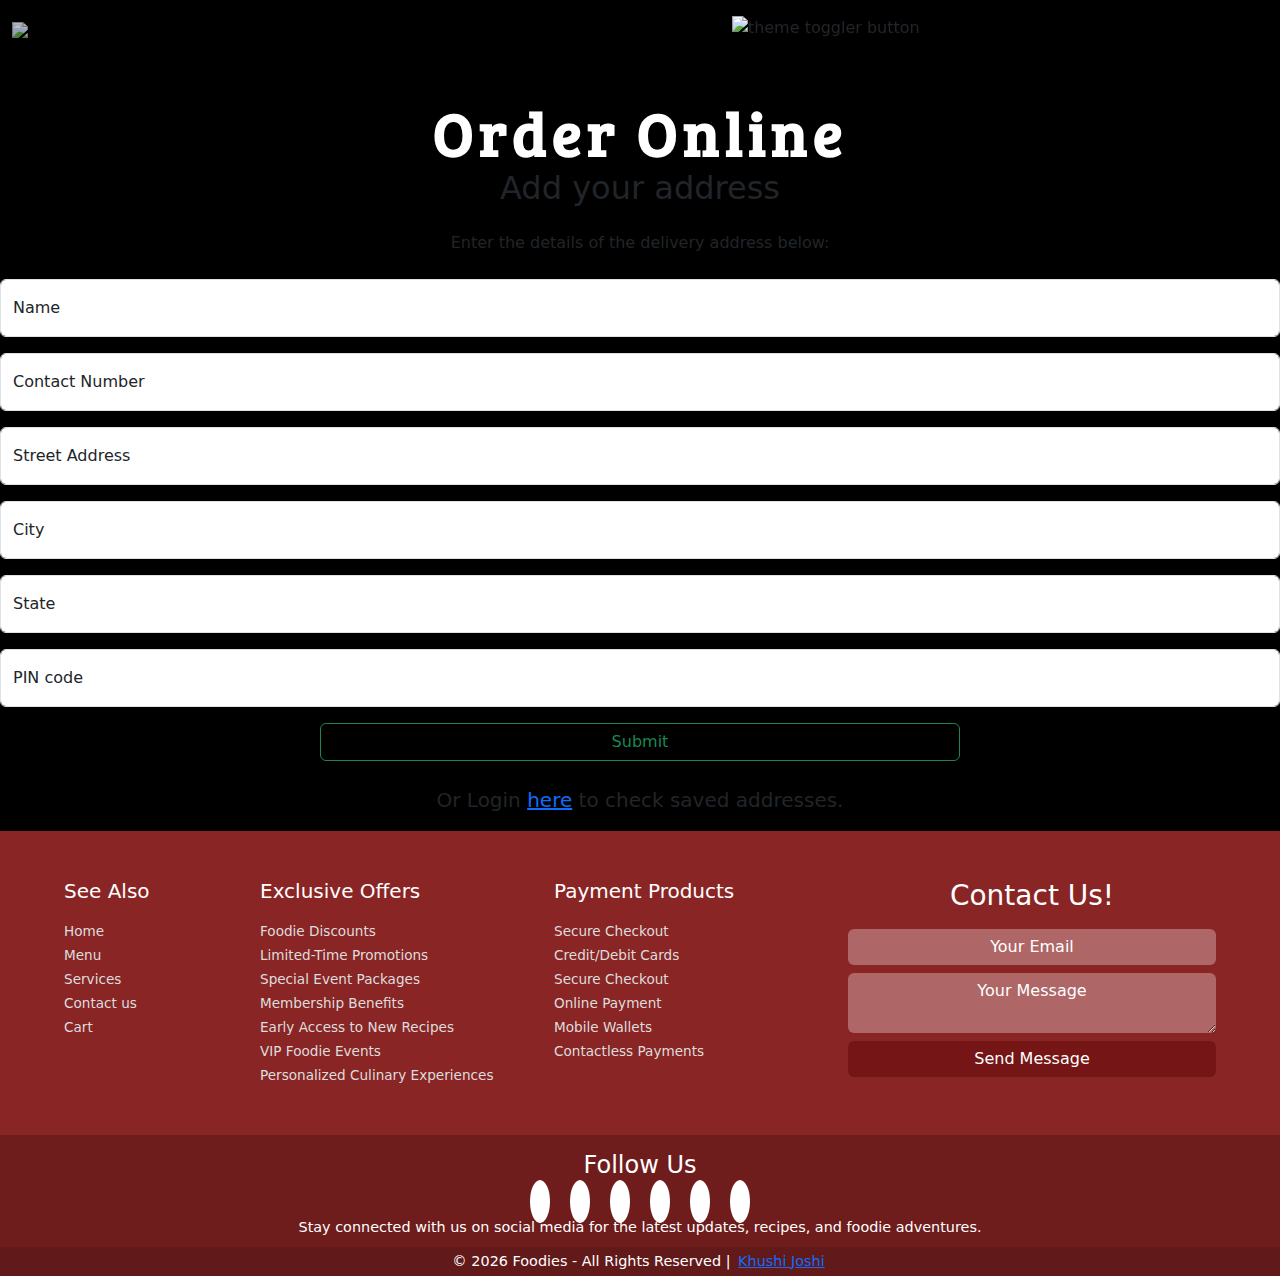
==== Html-files/add-address.html @ 58db1260 "Merge 011499d5f0a7cba7445ea7cce261008ef56ea050 into a9eb9ca32b11af8fadf58ee1b11fed87abf848ed" ====
<!DOCTYPE html>
<html lang="en">
  <head>
    <meta charset="UTF-8" />
    <meta http-equiv="X-UA-Compatible" content="IE=edge" />
    <meta name="viewport" content="width=device-width, initial-scale=1.0" />
    <script src="https://www.gstatic.com/firebasejs/9.0.0/firebase-app-compat.js"></script>
    <script src="https://www.gstatic.com/firebasejs/9.0.0/firebase-auth-compat.js"></script>
    <script src="https://www.gstatic.com/firebasejs/9.0.0/firebase-database-compat.js"></script>
    <link
      href="https://unpkg.com/boxicons@2.1.4/css/boxicons.min.css"
      rel="stylesheet"
    />
    <link
      href="https://fonts.googleapis.com/css?family=Baloo+Bhai|Bree+Serif&display=swap"
      rel="stylesheet"
    />
    <link
      rel="stylesheet"
      href="https://cdnjs.cloudflare.com/ajax/libs/font-awesome/6.4.2/css/all.min.css"
      integrity="sha512-z3gLpd7yknf1YoNbCzqRKc4qyor8gaKU1qmn+CShxbuBusANI9QpRohGBreCFkKxLhei6S9CQXFEbbKuqLg0DA=="
      crossorigin="anonymous"
      referrerpolicy="no-referrer"
    />
    <link
      href="https://cdn.jsdelivr.net/npm/bootstrap@5.3.3/dist/css/bootstrap.min.css"
      rel="stylesheet"
      integrity="sha384-QWTKZyjpPEjISv5WaRU9OFeRpok6YctnYmDr5pNlyT2bRjXh0JMhjY6hW+ALEwIH"
      crossorigin="anonymous"
    />
    <script
      src="https://cdn.jsdelivr.net/npm/bootstrap@5.3.3/dist/js/bootstrap.bundle.min.js"
      integrity="sha384-YvpcrYf0tY3lHB60NNkmXc5s9fDVZLESaAA55NDzOxhy9GkcIdslK1eN7N6jIeHz"
      crossorigin="anonymous"
    ></script>
    <link rel="stylesheet" href="../Css-files/content.css" />
    <link rel="stylesheet" href="../Css-files/navbar.css" />
    <link rel="stylesheet" href="../Css-files/footer.css" />
    <link rel="stylesheet" href="/Css-files/add-address.css" />
    <link rel="stylesheet" href="https://unpkg.com/aos@next/dist/aos.css" />
    <title>Order Online</title>
    <link rel="apple-touch-icon" sizes="180x180" href="favicon/apple-touch-icon.png" />
    <link rel="icon" type="image/png" sizes="32x32" href="favicon/favicon-32x32.png" />
    <link rel="icon" type="image/png" sizes="16x16" href="favicon/favicon-16x16.png" />
    <link rel="manifest" href="favicon/site.webmanifest" />
  </head>

  <body>
    <nav class="navbar navbar-expand-lg fixed-top">
      <div class="container-fluid">
        <a href="../index.html" class="navbar-brand opacity-75 flex-fill">
          <img src="../Images/logo/Foodielogo.png" height="40" />
        </a>
        <button
          class="navbar-toggler order-1"
          type="button"
          data-bs-toggle="collapse"
          data-bs-target=".hamburgeritems"
          aria-controls="navbarNav"
          aria-expanded="false"
          aria-label="Toggle navigation"
        >
          <span class="navbar-toggler-icon"></span>
        </button>
        <div
          class="collapse navbar-collapse hamburgeritems centerdiv order-2 order-lg-0"
        >
          <ul class="navbar-nav center-links">
            <li class="nav-item">
              <a class="nav-link" aria-current="page" href="../index.html"
                >Home</a
              >
            </li>
            <li class="nav-item">
              <a class="nav-link" href="../Html-files/menu.html">Menu</a>
            </li>
            <li class="nav-item dropdown">
              <a
                class="nav-link services"
                href="../Html-files/services.html"
                aria-expanded="false"
                >Services</a
              >
              <ul class="dropdown-menu">
                <li><a class="dropdown-item" href="#">Ordering options</a></li>
                <li><a class="dropdown-item" href="#">Order Tracking</a></li>
                <li><a class="dropdown-item" href="#">Customer Support</a></li>
                <li><a class="dropdown-item" href="#">FAQS</a></li>
              </ul>
            </li>
            <li class="nav-item">
              <a class="nav-link" href="../Html-files/contact.html"
                >Contact Us</a
              >
            </li>
            <li class="nav-item">
              <a class="nav-link" href="../Html-files/offers.html">Offers</a>
            </li>
          </ul>
        </div>
        <div class="order-0 ml-auto p-2">
          <img
            class="nav-link"
            src="../Images/navbar/sun.png"
            id="theme-toggle-icon"
            alt="theme toggler button"
          />
        </div>
        <div class="collapse navbar-collapse hamburgeritems enddiv order-3">
          <ul class="navbar-nav end-links">
            <li class="nav-item">
              <a class="nav-link" href="../Html-files/login.html">Login</a>
            </li>
            <li class="nav-item">
              <a class="nav-link" href="../Html-files/signup.html">Sign-Up</a>
            </li>
            <li class="nav-item">
              <a class="nav-link" href="../Html-files/cart.html">
                Cart
                <i class="fa-solid fa-cart-shopping"></i>
              </a>
            </li>
          </ul>
        </div>
      </div>
    </nav>

    <div class="head_container">
      <div class="mainhead">
        <h1 class="m-0">Order Online</h1>
      </div>
    </div>

    <div class="main-container">
      <div class="form-container">
        <h2 class="text-center mb-4">Add your address</h2>
        <p class="text-center mb-4">
          Enter the details of the delivery address below:
        </p>
        <form id="addressForm" method="POST" action="/Html-files/cart.html">
          <div class="form-floating mb-3">
            <input
              type="text"
              class="form-control"
              id="name"
              name="name"
              placeholder="name"
              required
            />
            <label for="name">Name</label>
          </div>
          <div class="form-floating mb-3">
            <input
              type="tel"
              class="form-control"
              id="contact"
              name="contact"
              placeholder="Contact Number"
              required
            />
            <label for="contact">Contact Number</label>
          </div>
          <div class="form-floating mb-3">
            <input
              type="text"
              class="form-control"
              id="street"
              name="street"
              placeholder="Street Address"
              required
            />
            <label for="street">Street Address</label>
          </div>
          <div class="form-floating mb-3">
            <input
              type="text"
              class="form-control"
              id="city"
              name="city"
              placeholder="City"
              required
            />
            <label for="city">City</label>
          </div>
          <div class="form-floating mb-3">
            <input
              type="text"
              class="form-control"
              id="state"
              name="state"
              placeholder="State"
              required
            />
            <label for="state">State</label>
          </div>
          <div class="form-floating mb-3">
            <input
              type="numeric"
              class="form-control"
              id="pincode"
              name="pincode"
              placeholder="PIN code"
              required
            />
            <label for="pincode">PIN code</label>
          </div>
          <div class="d-grid gap-2 col-6 mx-auto">
            <button type="submit" class="btn btn-outline-success">
              Submit
            </button>
          </div>
        </form>
        <p class="lead text-center pt-4">
          Or Login <a href="../Html-files\login.html">here</a> to check saved
          addresses.
        </p>
      </div>
    </div>

    <footer>
      <div class="foot-panel1 w-100">
        <div class="container-fluid py-5 px-0">
          <div class="row justify-content-evenly gy-5">
            <div class="col-6 col-sm-3 col-md-2 col-xl-2">
              <h5 class="mb-3">See Also</h5>
              <ul class="nav flex-column">
                <li class="nav-item">
                  <a class="nav-link" href="../index.html">Home</a>
                </li>
                <li class="nav-item">
                  <a class="nav-link" href="../Html-files/menu.html">Menu</a>
                </li>
                <li class="nav-item">
                  <a class="nav-link" href="../Html-files/services.html"
                    >Services</a
                  >
                </li>
                <li class="nav-item">
                  <a class="nav-link" href="../Html-files/contact.html"
                    >Contact us</a
                  >
                </li>
                <li class="nav-item">
                  <a class="nav-link" href="../Html-files/cart.html">Cart</a>
                </li>
              </ul>
            </div>

            <div class="col-6 col-sm-5 col-md-3 col-xl-3">
              <h5 class="mb-3">Exclusive Offers</h5>
              <ul class="nav flex-column">
                <li class="nav-item">
                  <a href="#" class="nav-link">Foodie Discounts</a>
                </li>
                <li class="nav-item">
                  <a class="nav-link" href="#">Limited-Time Promotions</a>
                </li>
                <li class="nav-item">
                  <a class="nav-link" href="#">Special Event Packages</a>
                </li>
                <li class="nav-item">
                  <a class="nav-link" href="#">Membership Benefits</a>
                </li>
                <li class="nav-item">
                  <a class="nav-link" href="#">Early Access to New Recipes</a>
                </li>
                <li class="nav-item">
                  <a class="nav-link" href="#">VIP Foodie Events</a>
                </li>
                <li class="nav-item">
                  <a class="nav-link" href="#"
                    >Personalized Culinary Experiences</a
                  >
                </li>
              </ul>
            </div>

            <div class="col-6 col-sm-4 col-md-4 col-xl-3">
              <h5 class="mb-3">Payment Products</h5>
              <ul class="nav flex-column">
                <li class="nav-item">
                  <a href="" class="nav-link">Secure Checkout</a>
                </li>
                <li class="nav-item">
                  <a href="" class="nav-link">Credit/Debit Cards</a>
                </li>
                <li class="nav-item">
                  <a href="" class="nav-link">Secure Checkout</a>
                </li>
                <li class="nav-item">
                  <a href="" class="nav-link">Online Payment</a>
                </li>
                <li class="nav-item">
                  <a href="" class="nav-link">Mobile Wallets</a>
                </li>
                <li class="nav-item">
                  <a href="" class="nav-link">Contactless Payments</a>
                </li>
              </ul>
            </div>

            <div class="col-6 col-md-3 col-xl-4">
              <form
                id="contactForm"
                action="https://formsubmit.co/xyz@gmail.com"
                method="POST"
              >
                <h3 class="text-center mb-3">Contact Us!</h3>
                <input
                  type="email"
                  id="footer-email"
                  name="email"
                  placeholder="Your Email"
                  class="text-center form-control mb-2"
                  required
                />
                <textarea
                  id="footer-message"
                  name="message"
                  placeholder="Your Message"
                  class="text-center form-control mb-2"
                  required
                ></textarea>
                <div class="d-grid gap-2 col-12">
                  <button type="submit" class="btn btn-danger">
                    Send Message
                  </button>
                </div>
              </form>
            </div>
          </div>
        </div>
      </div>
      <div class="foot-panel2">
        <div class="media-handles pt-3 pb-2">
          <h4>Follow Us</h4>
          <div class="social-icons">
            <a
              class="fa-brands fa-facebook"
              href="https://facebook.com"
              target="_blank"
            ></a>
            <a
              class="fa-brands fa-instagram"
              href="https://instagram.com"
              target="_blank"
            ></a>
            <a
              class="fa-brands fa-x-twitter"
              href="https://twitter.com"
              target="_blank"
            ></a>
            <a
              class="fa-brands fa-linkedin"
              href="https://linkedin.com"
              target="_blank"
            ></a>
            <a
              class="fa-brands fa-github"
              href="https://github.com/khushi-joshi-05/Food-ordering-website"
              target="_blank"
            ></a>
            <a
              class="fa-brands fa-discord"
              href="https://discord.com/invite/sybYafYA"
              target="_blank"
            ></a>
          </div>
          <p class="text">
            Stay connected with us on social media for the latest updates,
            recipes, and foodie adventures.
          </p>
        </div>
        <div class="copyright py-1">
          &copy;
          <span id="copyright-year"></span> Foodies - All Rights Reserved |
          <span id="author">
            <a
              href="https://www.linkedin.com/in/khushi-joshi-95a587256/"
              target="_blank"
              >Khushi Joshi</a
            >
          </span>
        </div>
      </div>
    </footer>

    <script>
      document.getElementById("copyright-year").textContent =
        new Date().getFullYear();
    </script>
    <script src="navbar.js"></script>
    <script>
      document
        .getElementById("addressForm")
        .addEventListener("submit", function (event) {
          let name = document.getElementById("name").value;
          let contact = document.getElementById("contact").value;
          let street = document.getElementById("street").value;
          let city = document.getElementById("city").value;
          let state = document.getElementById("state").value;
          let pincode = document.getElementById("pincode").value;

          let address = {
            name: name,
            contact: contact,
            street: street,
            city: city,
            state: state,
            pincode: pincode,
          };

          let addressJSON = JSON.stringify(address);

          //saving the address information in browser
          localStorage.setItem("savedAddress", addressJSON);
          alert("Address saved successfully.");
        });
    </script>
  </body>
</html>
---- Css-files/content.css ----
* {
	margin: 0px;
	padding: 0px;
}

body {
	background-color: black;
	overflow-x: hidden;
}

/* MENU + LOGIN + SIGNUP + CONTACT PAGE */
.head_container {
	margin-top: 66px;
}

.head_container::before {
	content: "";
	width: 100%;
	height: 100%;
	position: absolute;
	top: 0;
	left: 0;
	background-image: url(https://cdn.tasteatlas.com//images/toplistarticles/d0e6a0a79d5f4197a51f4ca065393ffe.jpg?mw=1800);
	background-size:cover;
	opacity: 0.4;
	z-index: -1;
}

.head_container .mainhead {
	text-align: center;
	padding-top: 30px;
}

.head_container .mainhead h1 {
	font-family: "Bree Serif", serif;
	font-size: 3.8rem;
	color: white;
	font-weight: 700;
	letter-spacing: 5px;
}

/* MENU PAGE SPECIFICS */
.menu-container {
	padding: 55px 10px 30px 10px;
	background-color: rgb(224, 224, 252);
}

.menu-container .container-fluid {
	width: 80%;
}

@media screen and (width>=360px) and (width<=576px) {
	.menu-container .container-fluid {
		width: 60%;
	}
}

@media screen and (width < 360px) {
	.menu-container .container-fluid {
		width: 100%;
	}
}

.menu-container .nav-pills {
	padding-bottom: 50px;
}

.menu-container .nav-pills button {
	padding: 0.5rem 0.3rem;
	text-transform: uppercase;
	border-radius: 20px;
}

.menu-container .nav-pills .nav-link {
	color: rgb(204, 12, 12);
}

.menu-container .nav-pills .nav-link.active {
	background-color: rgb(204, 12, 12);
	color: white;
}

.menu-items .row {
	align-items: stretch;
}

.menu-items .card {
	height: 100%;
	background: white;
	border: 1px solid rgb(186, 186, 201);
	border-radius: 20px;
	text-align: center;
	font-family: "Bree Serif", serif;
	transition: all 0.4s linear;
}

.menu-items .card:hover {
	box-shadow: 0 0 10px rgba(224, 224, 252, 0.678);
	transform: translateY(-5px);
}

.menu-items .card-thumbnail img {
	object-fit: cover;
	width: 100%;
	aspect-ratio: 7/5;
	border-radius: 20px 20px 0px 0px;
}

.menu-items .black-overlay:before {
	content: "";
	width: 100%;
	aspect-ratio: 7/5;
	position: absolute;
	background: rgba(0, 0, 0, 0.244);
	visibility: hidden;
	z-index: 100;
	top: 0;
	left: 0;
	opacity: 0;
	transition: all 0.4s linear;
	border-radius: 20px 20px 0px 0px;
}

.menu-items .card .btn {
	position: absolute;
	left: 21%;
	top: 26%;
	width: 60%;
	font-size: 1.1rem;
	padding: 3px 0;
	border: 1.3px solid orangered;
	border-radius: 10px;
	font-family: "Bree Serif", serif;
	background-color: orangered;
	color: white;
	transition: all 0.3s ease-in-out;
	visibility: hidden;
	opacity: 0;
	z-index: 1000;
}

.menu-items .card:hover .card-thumbnail .btn {
	visibility: visible;
	opacity: 1;
}

.menu-items .card .btn:hover {
	border: 1.3px solid orangered;
	background-color: white;
	color: orangered;
}

.menu-items .card:hover .card-thumbnail .black-overlay:before {
	opacity: 1;
	visibility: visible;
}

.menu-items .card h3 {
	font-size: 1.1rem;
	font-weight: bold;
}

.menu-items .card p {
	margin-bottom: 0.5rem;
}

.menu-items .pagination {
	padding-top: 1.5rem;
}

.menu-items .pagination li {
	width: 50px;
	height: 50px;
	padding: 5px;
}

.menu-items .pagination .btn {
	border-radius: 50%;
	font-size: 1.1rem;
	height: 100%;
	width: 100%;
	background-color: white;
	font-weight: 600;
	color: rgb(177, 0, 0);
}

.menu-items .pagination .btn.active {
	border: 2px solid rgb(177, 0, 0);
}

.menu-items .pagination .btn.prev,
.menu-items .pagination .btn.next {
	background-color: rgb(204, 12, 12);
	border-color: rgb(204, 12, 12);
	color: white;
}

.menu-items .pagination .btn.prev:is(:hover, :focus),
.menu-items .pagination .btn.next:is(:hover, :focus) {
	background-color: rgb(177, 0, 0);
	border-color: rgb(177, 0, 0);
	box-shadow: 0px 5px 5px rgba(177, 0, 0, 0.429);
}

.filter_container {
	text-align: center;
	margin: 20px 0;
	color: aliceblue;
	background-color: transparent;
}

.filter_container h2 {
	font-size: 24px;
	margin-bottom: 20px;
}

.filter_container .filters {
	display: flex;
	justify-content: center;
	align-items: center;
	flex-wrap: wrap;
	gap: 10px;
}

.filter_container label {
	font-size: 16px;
	margin-right: 10px;
}

.filter_container select {
	padding: 10px;
	border: 1px solid #ccc;
	border-radius: 5px;
	font-size: 16px;
	outline: none;
	transition: border-color 0.3s ease;
}

.filter_container select:hover,
.filter_container select:focus {
	border-color: #dc3545;
}

.filter_container button {
	padding: 10px 20px;
	background-color: #dc3545;
	color: #fff;
	border: none;
	border-radius: 5px;
	font-size: 16px;
	cursor: pointer;
	transition: background-color 0.3s ease;
}

.filter_container button:hover {
	background-color: #dc3545;
}

@media (max-width: 768px) {
	.filter_container .filters {
		flex-direction: column;
		align-items: stretch;
	}

	.filter_container label,
	.filter_container select,
	.filter_container button {
		width: 100%;
		margin-bottom: 10px;
	}

	.filter_container button {
		margin-top: 10px;
	}
}

/* CONTACT US PAGE */
.contact-wrapper{
	background-color: rgb(208, 50, 50);
}

.contact-wrapper h1{
	font-size: 2.8rem;
	font-weight: bold;
}

.contact-wrapper .text{
	font-size: 1rem;
	line-height: 1.5;
	color: #080808;
	margin-bottom: 2rem;
}

.contact-wrapper .icon i{
	font-size: 1.4rem;
	color: rgb(208, 50, 50);
	position: absolute;
}

.contact-wrapper .icon{
	height: 3rem;
	width: 3rem;
	border: 1px solid black;
	border-radius: 50%;
	position: relative;
	margin-right: 15px;
	margin-left: 5px;
}

.contact-wrapper .single-contact{
	min-width: 60%;
	max-width: 100%;
	height: 100%;
	background-color: white;
	padding: 15px;
	border-radius: 20px;
	align-items: center;
	box-shadow: 5px 5px 25px rgba(0, 0, 0, 0.1);
}
.single-contact {
	display: flex;
	align-items: center; /* Center items vertically */
	margin-bottom: 20px;
	padding: 15px;
	background-color: #fff;
	border-radius: 20px;
	box-shadow: 0 5px 15px rgba(0, 0, 0, 0.1);
	transition: transform 0.4s, box-shadow 0.4s, background-color 0.4s;
  }
  
  .single-contact:hover {
	transform: scale(1.03);
	box-shadow: 0 8px 20px rgba(0, 0, 0, 0.2);
	cursor: pointer;
  }

  .single-contact .icon {
	width: 55px;
	height: 55px;
	margin-right: 1px;
	border-radius: 50%;
	background-color: #dc3545;
	display: flex;
	justify-content: center; 
	align-items: center; 
	margin-right: 15px;
  }
  
  .single-contact .icon i {
	font-size: 1.8rem;
	color: #fff;
  }
  
  .single-contact .contact-info {
	flex: 1;
	text-align: left;
  }
  
  .single-contact h5 {
	font-size: 1.2rem;
	font-weight: bold;
	margin-bottom: 0.5rem;
  }
  
  .single-contact p {
	margin-bottom: 0;
  }
  
  
.contact-wrapper .title{
	font-weight: 700;
}

.contact-wrapper .single-contact p{
	margin-bottom: 0;
	overflow-wrap: break-word;
}

.contact-wrapper .contact-info{
	width: 70%;
}

.contact-form-wrapper{
	background-color: rgb(208, 50, 50);
}

.contact-form-wrapper .form-control{
	box-shadow: 0px 5px 25px rgba(0, 0, 0, 0.1);
	border: none;
	padding-left: 25px;
	
}

.contact-form-wrapper input{
	padding: 15px;
	border-radius: 30px;

}

.contact-form-wrapper textarea{
	padding: 20px;
	border-radius: 15px;
}

.contact-form-wrapper .btn {
	padding: 10px 20px;
	margin-top: 5px;
	border: none;
	border-radius: 30px;
	outline: none;
	text-transform: uppercase;
	font-weight: 700;
	letter-spacing: 3px;
	color: black;
	background: #ec0f25e3;
	box-shadow: 0px 10px 40px -12px #b10f1f85;
  }
  
/*.contact-form-wrapper .btn:hover {
	background: rgba(208, 50, 50, 0.9);
  }
*/
.contact-form-wrapper {
	background-color: white;
	padding: 30px 0;
  }
  
  .contact-form-wrapper .form {
	background-color: rgb(224, 224, 252);
	padding: 30px;
	border-radius: 20px;
	box-shadow: 0 5px 15px rgba(0, 0, 0, 0.1);
  }
  
  .contact-form-wrapper .form .form-group {
	margin-bottom: 20px;
  }
  
  .contact-form-wrapper .form .form-group input[type="text"],
  .contact-form-wrapper .form .form-group input[type="email"],
  .contact-form-wrapper .form .form-group textarea {
	width: 100%;
	padding: 15px;
	border-radius: 30px;
	border: 1px solid red;
	transition: border-color 0.3s;
  }
  /*
  .contact-form-wrapper .form .form-group input[type="text"]:focus,
  .contact-form-wrapper .form .form-group input[type="email"]:focus,
  .contact-form-wrapper .form .form-group textarea:focus {
	border-color: #dc3545;
  }*/
  
  .contact-form-wrapper .form .form-group textarea {
	resize: vertical;
  }
  
  .contact-form-wrapper .form .btn-primary {
	width: 100%;
  }
  
  .thumbnail {
	display: flex;
	justify-content: center;
  }
  
  .thumbnail img {
	max-width: 100%;
	height: auto;
	border-radius: 10px;
	box-shadow: 0 5px 15px rgba(0, 0, 0, 0.1);
  }
  

.head_container_service {
	height: 500px;
}

.head_container_service:before {
	background-image: url(https://cdn.tasteatlas.com//images/toplistarticles/d0e6a0a79d5f4197a51f4ca065393ffe.jpg?mw=1300);
	content: "";
	position: absolute;
	height: 500px;
	width: 100%;
	opacity: 0.4;
	z-index: -1;

}

.service-img {
	background-image: url(https://cdn.tasteatlas.com//images/toplistarticles/d0e6a0a79d5f4197a51f4ca065393ffe.jpg?mw=1300);
	/*content: "";
  position: absolute;
  height: 800px;
  width: 100%;
  opacity: 0.4;*/
	height: 550px;
	width: 100%;
	padding-top: 15px;
	background-size: cover;
}

.head_container_service .mainhead {
	text-align: center;
	padding-top: 30px;
	padding-bottom: 10px;
}

.but {
	border: 1.3px solid brown;
	font-size: 1.1rem;
	padding: 3px 25px;
	border-radius: 4px;
	font-family: "Bree Serif", serif;
	color: brown;
	background-color: #f2f2f2;
}

.butt {
	width: 80%;
	border: 1.3px solid red;
	font-size: 1.1rem;
	padding: 3px 0;
	border-radius: 20px;
	font-family: "Bree Serif", serif;
	background-color: orangered;
	color: white;
	margin-bottom: 9px;
	transition: all 0.3s ease-in-out;
	cursor: pointer;
}

.butt:hover {
	background-color: white;
	color: orangered;
}

.first_cont {
	display: flex;
	justify-content: center;
}

.first_cont .items {
	background-color: #f2f2f2;
	border: 3px solid rgba(138, 37, 37);
	box-shadow: 0 0 20px rgba(138, 37, 37, 0.5);
	padding: 25px 10px;
	margin: 15px;
	height: 270px;
	width: 230px;
	border-radius: 10px;
	text-align: center;
	font-family: "Bree Serif", serif;
}

.first_cont .items img {
	justify-content: center;
	height: 160px;
	width: 200px;
}

.first_cont .items h3 {
	font-size: 1.2rem;
	margin: 10px;
}

.first_cont .items p {
	margin-bottom: 20px;
}

/* service */
.service_container {
	box-sizing: border-box;
	background-color: var(--container-bg);
}

.second_cont {
	display: flex;
	padding: 40px;
	justify-content: center;
}

.second_cont1 {
	display: flex;
	padding: 0px 20px 100px 20px;
	justify-content: center;
}

.deals {
	display: flex;
	background-color: var(--container-bg);
	border: 2px solid rgb(138, 37, 37);
	/* box-shadow: 0 0 10px rgba(138, 37, 37, 0.5); */
	border-radius: 10px;
	padding: 15px 30px;
	margin: 20px 50px;
}

.deals p {
	font-size: 1.1rem;
	/* font-weight: bold; */
	padding-top: 15px;
	font-family: "Bree Serif", serif;
	color: var(--a);
}

.deals i {
	margin: 0px 10px;
	padding: 0px 10px;
	font-size: 2rem;
	filter: var(--invert);
}

/* Book Table */
.book-table-container {
	padding: 2vw;
	background-color: rgb(224, 224, 252);
}

.book-table-container .image-holder {
	display: table-cell;
	width: auto;
	background: url(https://cdn12.picryl.com/photo/2016/12/31/dining-table-table-cutlery-tableware-7ce371-1024.jpg);
	background-size: cover;
}

.book-table-container .form-container {
	display: table;
	max-width: 1000px;
	width: 90%;
	margin: 0 auto;
	box-shadow: 1px 1px 5px rgba(0, 0, 0, 0.1);
}

.book-table-container form {
	display: table-cell;
	width: 400px;
	background-color: #ffffff;
	padding: 40px 60px;
	color: #505e6c;
}

.book-table-container form h2 {
	font-size: 24px;
	line-height: 1.5;
	margin-bottom: 30px;
}

.book-table-container form .form-control {
	background: transparent;
	border: none;
	border-bottom: 1px solid #dfe7f1;
	border-radius: 0;
	box-shadow: none;
	outline: none;
	color: inherit;
	text-indent: 0px;
	height: 40px;
	max-width: max-content;
}

/* testimonal */
.testimonalsection {
	padding-top: 400px;
}

.testimonal__container {
	display: flex;
}

.testimonal__card {
	text-align: center;
	padding: 2rem 3rem 2.5rem;
	border: 2px solid var(--container-bg);
	transition: border 0.4s, background-color 0.4s;
	background-color: white;
	box-shadow: 0 0 10px rgba(224, 224, 252, 0.678);
	border: 1px solid var(--container-bg);
	padding: 40px 30px;
	margin: 5px;
	color: var(--a);
}

.testimonal__image {
	width: 100px;
	height: 100px;
	border-radius: 50%;
	margin: 0 auto 1.5rem;
}

.testimonal__title {
	margin-bottom: 0.75rem;
}

.testimonal__description {
	margin-bottom: 1.25rem;
}

.section__title {
	text-align: center;
	font-size: 2rem;
	color: rgb(58, 58, 66);
}

/* Cart page styling */
.cart-section {
	padding: 55px 70px 30px 70px;
	background-color: rgb(224, 224, 252);
	display: flex;
	justify-content: center;
	flex-wrap: wrap;
}

.cart {
	width: 80%;
	background-color: #f2f2f2;
	text-align: center;
	font-family: "Bree Serif", serif;
	font-size: 1.2rem;
	display: flex;
	justify-content: center;
	padding: 5%;
}

.cart table,
th,
td {
	text-align: center;
	border: 2px solid black;
	width: 75%;
	color: black;
}

#bill {
	color: rgb(196, 74, 74);
}

.star-button {
	background: none;
	border: none;
	cursor: pointer;
	color: #ccc;
	/* Default color for empty star */
	font-size: 15px;
	padding: 0;
}

.star-button:hover,
.star-button:focus {
	color: #f1c40f;
	/* Yellow color for filled star */
	outline: none;
}

.star-button.rated {
	color: #f1c40f;
	/* Yellow color for filled star */
}

.star-button.hover {
	color: #f1c40f;
	/* Yellow color for hovered star */
}

.star-button.greyed {
	color: #ccc;
	/* Grey color for greyed out star */
}

/* Cart -> Input Section for Coupon Code  */

#haveCoupon {
	text-align: center;
	font-size: 1.2rem;
	margin: 0.5rem;
}

.inputForCoupon {
	margin: 20px 0;
	display: flex;
	flex-direction: column;
	gap: 1rem;
}

.enterCouponCode {
	display: flex;
	gap: 1rem;
}

#inputCode {
	padding: 18px;
	margin-right: 10px;
	width: 250px;
	border-radius: 0.3rem;
	background-color: white;
	font-size: medium;
	border: 2px solid black;
}

#inputCode:hover {
	border: 2px solid #a52a2a;
}

#applyCouponButton {
	width: 5rem;
	border-radius: 0.3rem;
	padding: 10px 20px;
	background-color: #a52a2a;
	color: white;
	font-weight: bold;
	border: none;
	cursor: pointer;
}

#applyCouponButton:hover {
	background-color: #a52a2ad7;
}

.menu_items .items img:hover {
	transform: scale(1.1);
	box-shadow: rgba(60, 64, 67, 0.3) 0px 1px 2px 0px, rgba(60, 64, 67, 0.15) 0px 1px 3px 1px;
	-webkit-transform: scale(1.1);
	-moz-transform: scale(1.1);
	-ms-transform: scale(1.1);
	-o-transform: scale(1.1);
}

.menu_items .items img {
	transition: 3s, 1s ease-in-out;
}

/* .container {
	display: flex;
	flex-direction: row;
	justify-content: space-between;
	align-items: flex-start;
} */
/* 
.img-fluid {
	height: 300px;
	width: 300px;
	margin-top: 250px;
	margin-left: 100px;
} */

.img-fluid{
	width:400px;
	margin-right:150px;
	transition: width 0.15s;
}
.img-fluid:hover{
	width:450px;
}
/* Scrollbar track */
::-webkit-scrollbar-track {
	-webkit-box-shadow: inset 0 0 6px rgba(0, 0, 0, 0.6);
	background-image: linear-gradient(to top, rgb(246, 10, 10), rgb(248, 145, 49), rgb(236, 239, 56));
  }
  
  /* Scrollbar */
  ::-webkit-scrollbar {
	width: 12px;
  }
  
  /* Scrollbar thumb */
  ::-webkit-scrollbar-thumb {
	background-color: #ff0707;
	border-radius: 10px;
	border: 0.3px solid white;
	background-image: -webkit-linear-gradient(
	  90deg,
	  rgb(20, 21, 12) 0%,
	  rgb(0, 0, 0) 25%,
	  transparent 100%,
	  rgb(247, 4, 4) 75%,
	  transparent
	);
	transition: background-color 0.3s;
  }
  
  /* Scrollbar thumb hover effect */
  ::-webkit-scrollbar-thumb:hover {
	background-color: #dc3545; 
	cursor: pointer;
  }

  /* added */
  .menu-items .card {
    transition: transform 0.4s, box-shadow 0.4s;
}

.menu-items .card:hover {
    transform: translateY(-5px); 
    box-shadow: 0 0 10px rgba(224, 224, 252, 0.678); 
}
.menu-items .card .btn {
    transition: all 0.3s ease-in-out;
}

.menu-items .card .btn:hover {
    background-color: white; 
    color: orangered; 
    border-color: orangered; 
}
.menu-items .card-thumbnail img {
    
    transition: transform 0.4s, box-shadow 0.4s;
}

.menu-items .card-thumbnail img:hover {
    transform: scale(1.1); 
    box-shadow: 0 0 15px rgba(0, 0, 0, 0.2); 
}

.menu-items .items .caption {
    transition: color 0.3s ease-in-out, text-shadow 0.3s ease-in-out;
}

.menu-items .items .caption:hover {
    color: orangered;
    text-shadow: 2px 2px 5px rgba(0, 0, 0, 0.5); 
}
---- Css-files/footer.css ----
/* FOOTER */
footer {
  overflow: hidden;
}

.foot-panel1 {
  background-color: rgb(138, 37, 37);
  color: white;
  height: fit-content;
}

.foot-panel1 .container-fluid {
  width: 90%;
}

.foot-panel1 .nav-link {
  /* font-size: 0.85rem;
  color: #dddddd;
  padding: 0; */

  /* added */
  font-size: 0.85rem;
  color: #dddddd;
  padding: 0;
  position: relative;
  display: inline-block;
  transition: color 0.3s ease, text-decoration 0.3s ease;
}

.foot-panel1 .nav-link:hover {
  text-decoration: underline;
  color: #dddddd;
}
/* added */
.foot-panel1 .nav-link::after {
  content: '';
  position: absolute;
  width: 0;
  height: 2px;
  display: block;
  margin-top: 2px;
  right: 0;
  background: #ffffff;
  transition: width 0.3s ease;
}

.foot-panel1 .nav-link:hover::after {
  width: 100%;
  left: 0;
  background: #ffffff;
}


#footer-email,
#footer-message {
  padding-left: 10px;
  padding-right: 10px;
  background-color: rgba(210, 167, 167, 0.5);
  color: white;
  border: none;
  /* added */
  transition: background-color 0.3s ease, color 0.3s ease;
}

#footer-email:focus,
#footer-message:focus {
  box-shadow: none;
}

#footer-email::placeholder,
#footer-message::placeholder {
  color: white;
}

.foot-panel1 .btn {
  background-color: rgb(117, 21, 21);
  border: none;
  /* added */
  transition: background-color 0.3s ease, transform 0.3s ease, box-shadow 0.3s ease;
}

.foot-panel1 .btn:is(:hover, :focus) {
  background-color: rgb(196, 89, 89);
  border: none;

  /* added */
  transform: scale(1.05);
  box-shadow: 0 0 10px rgba(196, 89, 89, 0.7);
}

.foot-panel2 {
  background-color: rgb(110, 28, 28);
  color: white;
  height: fit-content;
  font-size: 0.9rem;
  text-align: center;
}

.foot-panel2 .social-icons a {
  font-size: 1.2rem;
  padding: 10px;
  margin: 10px;
  text-decoration: none;
  color: black;
  background-color: white;
  border-radius: 50%;
  transition: 0.2s;
  /* added */
  transition: background-color 0.3s ease, color 0.3s ease, transform 0.3s ease, box-shadow 0.3s ease, rotate 0.3s ease;
}
/* added */
.foot-panel2 .social-icons a:hover {
  transform: scale(1.2) rotate(10deg);
  box-shadow: 0 4px 8px rgba(0, 0, 0, 0.2);
}

.foot-panel2 .fa-facebook:hover {
  background-color: #3b5998;
  color: white;
}

.foot-panel2 .fa-instagram:hover {
  background-color: #833ab4;
  background: linear-gradient(to right, #833ab4, #fd1d1d, #fcb045);
  color: white;
}

.foot-panel2 .fa-x-twitter:hover {
  background-color: black;
  color: white;
}

.foot-panel2 .fa-linkedin:hover {
  background-color: #0072b1;
  color: white;
}

.foot-panel2 .fa-github:hover {
  background-color: #040204;
  color: white;
}

.foot-panel2 .fa-discord:hover {
  background-color: #5865f2;
  color: white;
}
.fa-linkedin:hover {
  background-color: blue;
  color: white;
}

#author {
  padding: 3px;
  color: #dddddd;
  /* added */
  transition: color 0.3s ease, text-shadow 0.3s ease;
}
/* added */
#author:hover {
  color: #ffffff;
  text-shadow: 0 0 5px #ffffff;
}

.foot-panel2 .copyright {
  background-color: rgb(98, 25, 25);
}

.foot-panel2 .text {
  margin: 0;
}

.social-icons :hover{
  transform:scale(1.3);
  /* added */
  transform: scale(1.3) rotate(5deg);
  box-shadow: 0 0 10px rgba(0, 0, 0, 0.3);

}
.media-handles h4:hover{
  /* transform:scale(1.1); */
/* added */
color: #d24b29;
transition: color 0.3s ease, transform 0.3s ease;
transform: scale(1.1);
}

.row h5:hover,
.row h3:hover {
  color:#d24b29;
  /* added */
  transition: color 0.3s ease, transform 0.3s ease, text-shadow 0.3s ease;
  transform: scale(1.1);
  text-shadow: 0 0 5px #d24b29;
}
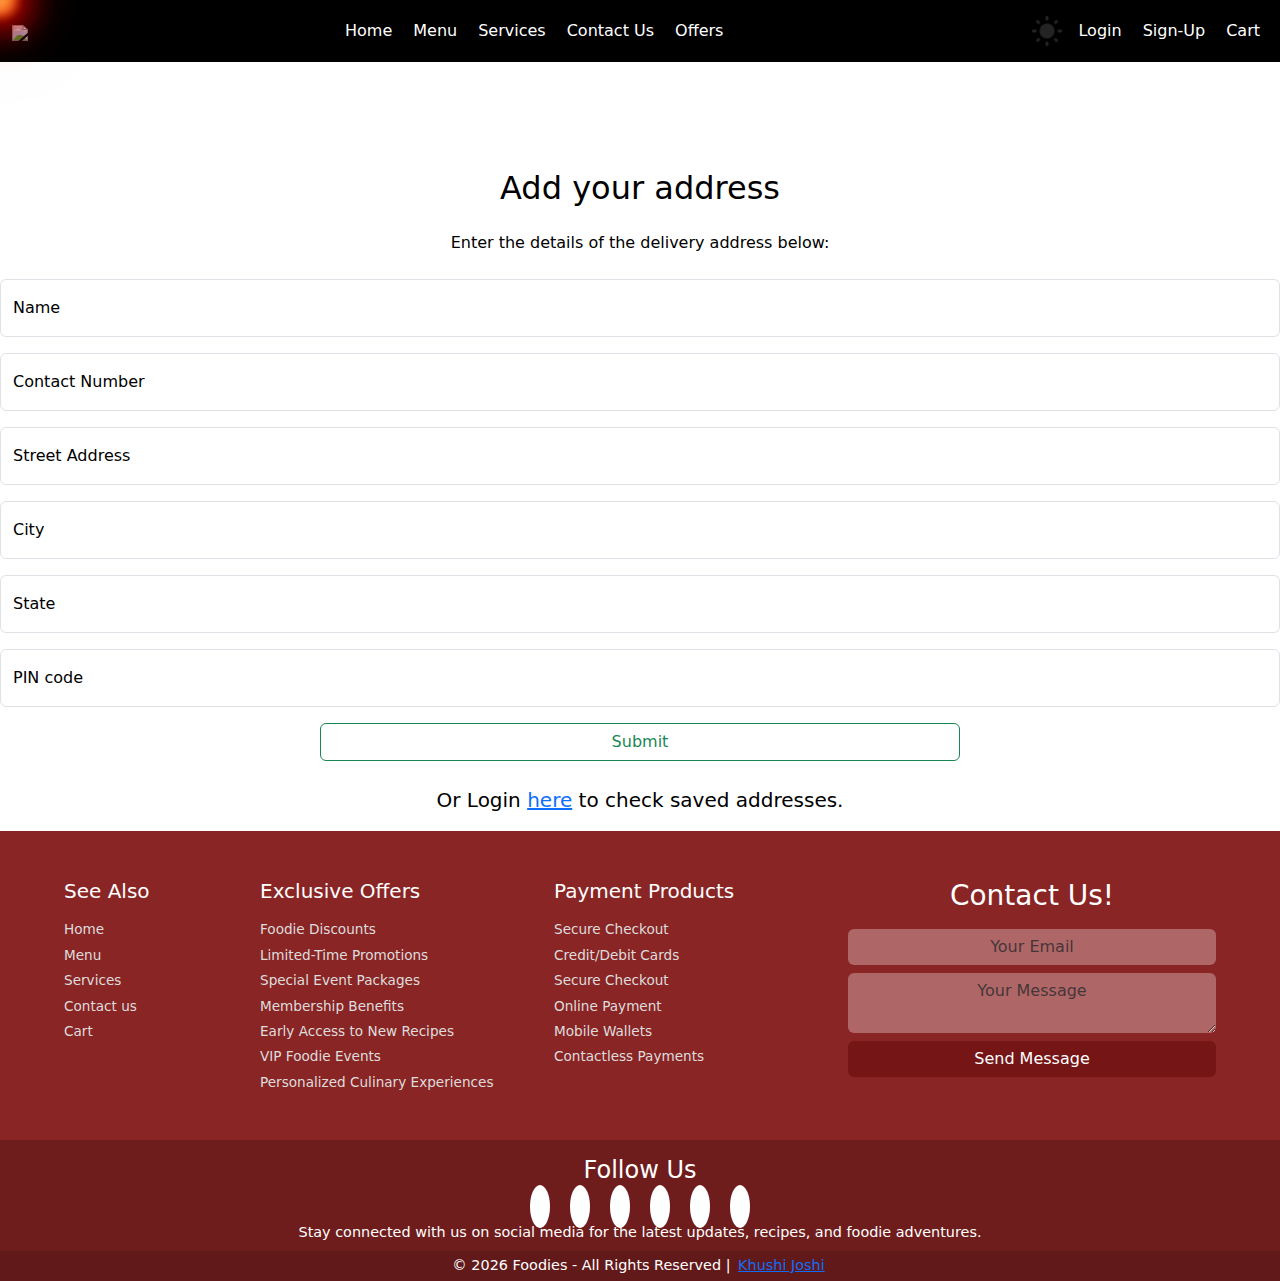
==== commit 2bbd6da4: "Merge bbd8359550f0a07250a5f1613c410425d2f28401 into 76d83636f61624f6e5a2037bd57c672b2264d869" ====
--- a/Html-files/add-address.html
+++ b/Html-files/add-address.html
@@ -1,421 +1,409 @@
 <!DOCTYPE html>
 <html lang="en">
-  <head>
-    <meta charset="UTF-8" />
-    <meta http-equiv="X-UA-Compatible" content="IE=edge" />
-    <meta name="viewport" content="width=device-width, initial-scale=1.0" />
-    <script src="https://www.gstatic.com/firebasejs/9.0.0/firebase-app-compat.js"></script>
-    <script src="https://www.gstatic.com/firebasejs/9.0.0/firebase-auth-compat.js"></script>
-    <script src="https://www.gstatic.com/firebasejs/9.0.0/firebase-database-compat.js"></script>
-    <link
-      href="https://unpkg.com/boxicons@2.1.4/css/boxicons.min.css"
-      rel="stylesheet"
-    />
-    <link
-      href="https://fonts.googleapis.com/css?family=Baloo+Bhai|Bree+Serif&display=swap"
-      rel="stylesheet"
-    />
-    <link
-      rel="stylesheet"
-      href="https://cdnjs.cloudflare.com/ajax/libs/font-awesome/6.4.2/css/all.min.css"
-      integrity="sha512-z3gLpd7yknf1YoNbCzqRKc4qyor8gaKU1qmn+CShxbuBusANI9QpRohGBreCFkKxLhei6S9CQXFEbbKuqLg0DA=="
-      crossorigin="anonymous"
-      referrerpolicy="no-referrer"
-    />
-    <link
-      href="https://cdn.jsdelivr.net/npm/bootstrap@5.3.3/dist/css/bootstrap.min.css"
-      rel="stylesheet"
-      integrity="sha384-QWTKZyjpPEjISv5WaRU9OFeRpok6YctnYmDr5pNlyT2bRjXh0JMhjY6hW+ALEwIH"
-      crossorigin="anonymous"
-    />
-    <script
-      src="https://cdn.jsdelivr.net/npm/bootstrap@5.3.3/dist/js/bootstrap.bundle.min.js"
-      integrity="sha384-YvpcrYf0tY3lHB60NNkmXc5s9fDVZLESaAA55NDzOxhy9GkcIdslK1eN7N6jIeHz"
-      crossorigin="anonymous"
-    ></script>
-    <link rel="stylesheet" href="../Css-files/content.css" />
-    <link rel="stylesheet" href="../Css-files/navbar.css" />
-    <link rel="stylesheet" href="../Css-files/footer.css" />
-    <link rel="stylesheet" href="/Css-files/add-address.css" />
-    <link rel="stylesheet" href="https://unpkg.com/aos@next/dist/aos.css" />
-    <title>Order Online</title>
-    <link rel="apple-touch-icon" sizes="180x180" href="favicon/apple-touch-icon.png" />
-    <link rel="icon" type="image/png" sizes="32x32" href="favicon/favicon-32x32.png" />
-    <link rel="icon" type="image/png" sizes="16x16" href="favicon/favicon-16x16.png" />
-    <link rel="manifest" href="favicon/site.webmanifest" />
-  </head>
-
-  <body>
-    <nav class="navbar navbar-expand-lg fixed-top">
-      <div class="container-fluid">
-        <a href="../index.html" class="navbar-brand opacity-75 flex-fill">
-          <img src="../Images/logo/Foodielogo.png" height="40" />
-        </a>
-        <button
-          class="navbar-toggler order-1"
-          type="button"
-          data-bs-toggle="collapse"
-          data-bs-target=".hamburgeritems"
-          aria-controls="navbarNav"
-          aria-expanded="false"
-          aria-label="Toggle navigation"
-        >
-          <span class="navbar-toggler-icon"></span>
-        </button>
-        <div
-          class="collapse navbar-collapse hamburgeritems centerdiv order-2 order-lg-0"
-        >
-          <ul class="navbar-nav center-links">
-            <li class="nav-item">
-              <a class="nav-link" aria-current="page" href="../index.html"
-                >Home</a
-              >
-            </li>
-            <li class="nav-item">
-              <a class="nav-link" href="../Html-files/menu.html">Menu</a>
-            </li>
-            <li class="nav-item dropdown">
-              <a
-                class="nav-link services"
-                href="../Html-files/services.html"
-                aria-expanded="false"
-                >Services</a
-              >
-              <ul class="dropdown-menu">
-                <li><a class="dropdown-item" href="#">Ordering options</a></li>
-                <li><a class="dropdown-item" href="#">Order Tracking</a></li>
-                <li><a class="dropdown-item" href="#">Customer Support</a></li>
-                <li><a class="dropdown-item" href="#">FAQS</a></li>
-              </ul>
-            </li>
-            <li class="nav-item">
-              <a class="nav-link" href="../Html-files/contact.html"
-                >Contact Us</a
-              >
-            </li>
-            <li class="nav-item">
-              <a class="nav-link" href="../Html-files/offers.html">Offers</a>
-            </li>
-          </ul>
-        </div>
-        <div class="order-0 ml-auto p-2">
-          <img
-            class="nav-link"
-            src="../Images/navbar/sun.png"
-            id="theme-toggle-icon"
-            alt="theme toggler button"
-          />
-        </div>
-        <div class="collapse navbar-collapse hamburgeritems enddiv order-3">
-          <ul class="navbar-nav end-links">
-            <li class="nav-item">
-              <a class="nav-link" href="../Html-files/login.html">Login</a>
-            </li>
-            <li class="nav-item">
-              <a class="nav-link" href="../Html-files/signup.html">Sign-Up</a>
-            </li>
-            <li class="nav-item">
-              <a class="nav-link" href="../Html-files/cart.html">
-                Cart
-                <i class="fa-solid fa-cart-shopping"></i>
-              </a>
-            </li>
-          </ul>
-        </div>
+
+<head>
+	<meta charset="UTF-8">
+	<meta http-equiv="X-UA-Compatible" content="IE=edge">
+	<meta name="viewport" content="width=device-width, initial-scale=1.0">
+	<script src="https://www.gstatic.com/firebasejs/9.0.0/firebase-app-compat.js"></script>
+	<script src="https://www.gstatic.com/firebasejs/9.0.0/firebase-auth-compat.js"></script>
+	<script src="https://www.gstatic.com/firebasejs/9.0.0/firebase-database-compat.js"></script>
+	<link href='https://unpkg.com/boxicons@2.1.4/css/boxicons.min.css' rel='stylesheet'>
+	<link href="https://fonts.googleapis.com/css?family=Baloo+Bhai|Bree+Serif&display=swap" rel="stylesheet">
+	<link rel="stylesheet" href="https://cdnjs.cloudflare.com/ajax/libs/font-awesome/6.4.2/css/all.min.css"
+		integrity="sha512-z3gLpd7yknf1YoNbCzqRKc4qyor8gaKU1qmn+CShxbuBusANI9QpRohGBreCFkKxLhei6S9CQXFEbbKuqLg0DA=="
+		crossorigin="anonymous" referrerpolicy="no-referrer" />
+	<link href="https://cdn.jsdelivr.net/npm/bootstrap@5.3.3/dist/css/bootstrap.min.css" rel="stylesheet"
+		integrity="sha384-QWTKZyjpPEjISv5WaRU9OFeRpok6YctnYmDr5pNlyT2bRjXh0JMhjY6hW+ALEwIH" crossorigin="anonymous">
+	<script src="https://cdn.jsdelivr.net/npm/bootstrap@5.3.3/dist/js/bootstrap.bundle.min.js"
+		integrity="sha384-YvpcrYf0tY3lHB60NNkmXc5s9fDVZLESaAA55NDzOxhy9GkcIdslK1eN7N6jIeHz" crossorigin="anonymous"></script>
+	<link rel="stylesheet" href="../Css-files/content.css">
+	<link rel="stylesheet" href="../Css-files/navbar.css">
+	<link rel="stylesheet" href="../Css-files/footer.css">
+	<link rel="stylesheet" href="/Css-files/add-address.css">
+	<link rel="stylesheet" href="https://unpkg.com/aos@next/dist/aos.css" />
+	<title>Order Online</title>
+	<style>#progressBar {
+		position: fixed;
+		top: 0;
+		left: 0;
+		width: 0%;
+		height: 8px;
+		background-color: #b80d0d;
+		z-index: 9999;
+	}
+
+	.circle {
+      position: absolute;
+      width: 20px;
+      height: 20px;
+      border-radius: 50%;
+      pointer-events: none;
+      background: radial-gradient(circle, rgba(255, 0, 0, 0.466), rgba(255, 52, 52, 0.5));
+      transition: transform 0.1s, left 0.1s, top 0.1s;
+      box-shadow: 0 0 20px #faff64,
+        0 0 60px #f52323,
+        0 0 100px #ff0000;
+        animation: colors 1s infinite;
+  transform: translate(-50%, -50%);
+    }
+
+    .circle-container {
+      position: fixed;
+      top: 0;
+      left: 0;
+      width: 100%;
+      height: 100%;
+      pointer-events: none;
+      z-index: 9999;
+    }
+
+    @media (max-width: 724px) {
+      .circle-container{
+        display: none;
+      }
+    }
+</style>
+</head>
+
+<body>
+
+	<div class="circle-container">
+        <div class="circle"></div>
+        <div class="circle"></div>
+        <div class="circle"></div>
+        <div class="circle"></div>
+        <div class="circle"></div>
+        <div class="circle"></div>
+        <div class="circle"></div>
+        <div class="circle"></div>
+        <div class="circle"></div>
+        <div class="circle"></div>
+        <div class="circle"></div>
+        <div class="circle"></div>
+        <div class="circle"></div>
+        <div class="circle"></div>
+        <div class="circle"></div>
+        <div class="circle"></div>
+        <div class="circle"></div>
+        <div class="circle"></div>
+        <div class="circle"></div>
+        <div class="circle"></div>
+        <div class="circle"></div>
+        <div class="circle"></div>
+        <div class="circle"></div>
+        <div class="circle"></div>
+        <div class="circle"></div>
+        <div class="circle"></div>
+        <div class="circle"></div>
+        <div class="circle"></div>
+        <div class="circle"></div>
+        <div class="circle"></div>
       </div>
-    </nav>
-
-    <div class="head_container">
-      <div class="mainhead">
-        <h1 class="m-0">Order Online</h1>
-      </div>
-    </div>
+      <script>
+        document.addEventListener("DOMContentLoaded", function () {
+          const coords = { x: 0, y: 0 };
+          const circles = document.querySelectorAll(".circle");
+    
+          circles.forEach(function (circle) {
+            circle.x = 0;
+            circle.y = 0;
+          });
+    
+          window.addEventListener("mousemove", function (e) {
+            coords.x = e.pageX;
+            coords.y = e.pageY - window.scrollY; // Adjust for vertical scroll position
+          });
+    
+          function animateCircles() {
+            let x = coords.x;
+            let y = coords.y;
+    
+            circles.forEach(function (circle, index) {
+              circle.style.left = `${x - 12}px`;
+              circle.style.top = `${y - 12}px`;
+              circle.style.transform = `scale(${(circles.length - index) / circles.length})`;
+    
+              const nextCircle = circles[index + 1] || circles[0];
+              circle.x = x;
+              circle.y = y;
+    
+              x += (nextCircle.x - x) * 0.25;
+              y += (nextCircle.y - y) * 0.25;
+            });
+    
+            requestAnimationFrame(animateCircles);
+          }
+    
+          animateCircles();
+        });
+      </script>
+
+	 <!-- Progress bar -->
+	 <div id="progressBar"></div>
+	 <script>
+		 window.onscroll = function () {
+			 var winScroll = document.body.scrollTop || document.documentElement.scrollTop;
+			 var height = document.documentElement.scrollHeight - document.documentElement.clientHeight;
+			 var scrolled = (winScroll / height) * 100;
+			 document.getElementById("progressBar").style.width = scrolled + "%";
+		 };
+	 </script>
+	<nav class="navbar navbar-expand-lg fixed-top">
+		<div class="container-fluid">
+			<a href="../index.html" class="navbar-brand opacity-75 flex-fill">
+				<img src="../Images/logo/Foodielogo.png" height="40">
+			</a>
+			<button class="navbar-toggler order-1" type="button" data-bs-toggle="collapse"
+				data-bs-target=".hamburgeritems" aria-controls="navbarNav" aria-expanded="false"
+				aria-label="Toggle navigation">
+				<span class="navbar-toggler-icon"></span>
+			</button>
+			<div class="collapse navbar-collapse hamburgeritems centerdiv order-2 order-lg-0">
+				<ul class="navbar-nav center-links">
+					<li class="nav-item">
+						<a class="nav-link" aria-current="page" href="../index.html">Home</a>
+					</li>
+					<li class="nav-item">
+						<a class="nav-link" href="../Html-files/menu.html">Menu</a>
+					</li>
+					<li class="nav-item dropdown">
+                        <a class="nav-link services" href="../Html-files/services.html" aria-expanded="false">Services</a>
+                        <ul class="dropdown-menu">
+                            <li><a class="dropdown-item" href="#">Ordering options</a></li>
+                            <li><a class="dropdown-item" href="#">Order Tracking</a></li>
+                            <li><a class="dropdown-item" href="#">Customer Support</a></li>
+                            <li><a class="dropdown-item" href="#">FAQS</a></li>
+                        </ul>
+                    </li>
+					<li class="nav-item">
+						<a class="nav-link" href="../Html-files/contact.html">Contact Us</a>
+					</li>
+					<li class="nav-item">
+						<a class="nav-link" href="../Html-files/offers.html">Offers</a>
+					</li>
+				</ul>
+			</div>
+			<div class="order-0 ml-auto p-2">
+				<img class="nav-link" src="../Images/navbar/sun.png" id="theme-toggle-icon" alt="theme toggler button">
+			</div>
+			<div class="collapse navbar-collapse hamburgeritems enddiv order-3 ">
+				<ul class="navbar-nav end-links">
+					<li class="nav-item">
+						<a class="nav-link" href="../Html-files/login.html">Login</a>
+					</li>
+					<li class="nav-item">
+						<a class="nav-link" href="../Html-files/signup.html">Sign-Up</a>
+					</li>
+					<li class="nav-item">
+						<a class="nav-link" href="../Html-files/cart.html">
+							Cart
+							<i class="fa-solid fa-cart-shopping"></i>
+						</a>
+					</li>
+				</ul>
+			</div>
+		</div>
+	</nav>
+
+	<div class="head_container">
+		<div class="mainhead">
+			<h1 class="m-0">Order Online</h1>
+		</div>
+	</div>
+
+
 
     <div class="main-container">
-      <div class="form-container">
-        <h2 class="text-center mb-4">Add your address</h2>
-        <p class="text-center mb-4">
-          Enter the details of the delivery address below:
-        </p>
-        <form id="addressForm" method="POST" action="/Html-files/cart.html">
-          <div class="form-floating mb-3">
-            <input
-              type="text"
-              class="form-control"
-              id="name"
-              name="name"
-              placeholder="name"
-              required
-            />
-            <label for="name">Name</label>
-          </div>
-          <div class="form-floating mb-3">
-            <input
-              type="tel"
-              class="form-control"
-              id="contact"
-              name="contact"
-              placeholder="Contact Number"
-              required
-            />
-            <label for="contact">Contact Number</label>
-          </div>
-          <div class="form-floating mb-3">
-            <input
-              type="text"
-              class="form-control"
-              id="street"
-              name="street"
-              placeholder="Street Address"
-              required
-            />
-            <label for="street">Street Address</label>
-          </div>
-          <div class="form-floating mb-3">
-            <input
-              type="text"
-              class="form-control"
-              id="city"
-              name="city"
-              placeholder="City"
-              required
-            />
-            <label for="city">City</label>
-          </div>
-          <div class="form-floating mb-3">
-            <input
-              type="text"
-              class="form-control"
-              id="state"
-              name="state"
-              placeholder="State"
-              required
-            />
-            <label for="state">State</label>
-          </div>
-          <div class="form-floating mb-3">
-            <input
-              type="numeric"
-              class="form-control"
-              id="pincode"
-              name="pincode"
-              placeholder="PIN code"
-              required
-            />
-            <label for="pincode">PIN code</label>
-          </div>
-          <div class="d-grid gap-2 col-6 mx-auto">
-            <button type="submit" class="btn btn-outline-success">
-              Submit
-            </button>
-          </div>
-        </form>
-        <p class="lead text-center pt-4">
-          Or Login <a href="../Html-files\login.html">here</a> to check saved
-          addresses.
-        </p>
-      </div>
-    </div>
-
-    <footer>
-      <div class="foot-panel1 w-100">
-        <div class="container-fluid py-5 px-0">
-          <div class="row justify-content-evenly gy-5">
-            <div class="col-6 col-sm-3 col-md-2 col-xl-2">
-              <h5 class="mb-3">See Also</h5>
-              <ul class="nav flex-column">
-                <li class="nav-item">
-                  <a class="nav-link" href="../index.html">Home</a>
-                </li>
-                <li class="nav-item">
-                  <a class="nav-link" href="../Html-files/menu.html">Menu</a>
-                </li>
-                <li class="nav-item">
-                  <a class="nav-link" href="../Html-files/services.html"
-                    >Services</a
-                  >
-                </li>
-                <li class="nav-item">
-                  <a class="nav-link" href="../Html-files/contact.html"
-                    >Contact us</a
-                  >
-                </li>
-                <li class="nav-item">
-                  <a class="nav-link" href="../Html-files/cart.html">Cart</a>
-                </li>
-              </ul>
-            </div>
-
-            <div class="col-6 col-sm-5 col-md-3 col-xl-3">
-              <h5 class="mb-3">Exclusive Offers</h5>
-              <ul class="nav flex-column">
-                <li class="nav-item">
-                  <a href="#" class="nav-link">Foodie Discounts</a>
-                </li>
-                <li class="nav-item">
-                  <a class="nav-link" href="#">Limited-Time Promotions</a>
-                </li>
-                <li class="nav-item">
-                  <a class="nav-link" href="#">Special Event Packages</a>
-                </li>
-                <li class="nav-item">
-                  <a class="nav-link" href="#">Membership Benefits</a>
-                </li>
-                <li class="nav-item">
-                  <a class="nav-link" href="#">Early Access to New Recipes</a>
-                </li>
-                <li class="nav-item">
-                  <a class="nav-link" href="#">VIP Foodie Events</a>
-                </li>
-                <li class="nav-item">
-                  <a class="nav-link" href="#"
-                    >Personalized Culinary Experiences</a
-                  >
-                </li>
-              </ul>
-            </div>
-
-            <div class="col-6 col-sm-4 col-md-4 col-xl-3">
-              <h5 class="mb-3">Payment Products</h5>
-              <ul class="nav flex-column">
-                <li class="nav-item">
-                  <a href="" class="nav-link">Secure Checkout</a>
-                </li>
-                <li class="nav-item">
-                  <a href="" class="nav-link">Credit/Debit Cards</a>
-                </li>
-                <li class="nav-item">
-                  <a href="" class="nav-link">Secure Checkout</a>
-                </li>
-                <li class="nav-item">
-                  <a href="" class="nav-link">Online Payment</a>
-                </li>
-                <li class="nav-item">
-                  <a href="" class="nav-link">Mobile Wallets</a>
-                </li>
-                <li class="nav-item">
-                  <a href="" class="nav-link">Contactless Payments</a>
-                </li>
-              </ul>
-            </div>
-
-            <div class="col-6 col-md-3 col-xl-4">
-              <form
-                id="contactForm"
-                action="https://formsubmit.co/xyz@gmail.com"
-                method="POST"
-              >
-                <h3 class="text-center mb-3">Contact Us!</h3>
-                <input
-                  type="email"
-                  id="footer-email"
-                  name="email"
-                  placeholder="Your Email"
-                  class="text-center form-control mb-2"
-                  required
-                />
-                <textarea
-                  id="footer-message"
-                  name="message"
-                  placeholder="Your Message"
-                  class="text-center form-control mb-2"
-                  required
-                ></textarea>
-                <div class="d-grid gap-2 col-12">
-                  <button type="submit" class="btn btn-danger">
-                    Send Message
-                  </button>
-                </div>
-              </form>
-            </div>
-          </div>
-        </div>
-      </div>
-      <div class="foot-panel2">
-        <div class="media-handles pt-3 pb-2">
-          <h4>Follow Us</h4>
-          <div class="social-icons">
-            <a
-              class="fa-brands fa-facebook"
-              href="https://facebook.com"
-              target="_blank"
-            ></a>
-            <a
-              class="fa-brands fa-instagram"
-              href="https://instagram.com"
-              target="_blank"
-            ></a>
-            <a
-              class="fa-brands fa-x-twitter"
-              href="https://twitter.com"
-              target="_blank"
-            ></a>
-            <a
-              class="fa-brands fa-linkedin"
-              href="https://linkedin.com"
-              target="_blank"
-            ></a>
-            <a
-              class="fa-brands fa-github"
-              href="https://github.com/khushi-joshi-05/Food-ordering-website"
-              target="_blank"
-            ></a>
-            <a
-              class="fa-brands fa-discord"
-              href="https://discord.com/invite/sybYafYA"
-              target="_blank"
-            ></a>
-          </div>
-          <p class="text">
-            Stay connected with us on social media for the latest updates,
-            recipes, and foodie adventures.
-          </p>
-        </div>
-        <div class="copyright py-1">
-          &copy;
-          <span id="copyright-year"></span> Foodies - All Rights Reserved |
-          <span id="author">
-            <a
-              href="https://www.linkedin.com/in/khushi-joshi-95a587256/"
-              target="_blank"
-              >Khushi Joshi</a
-            >
-          </span>
-        </div>
-      </div>
-    </footer>
-
-    <script>
-      document.getElementById("copyright-year").textContent =
-        new Date().getFullYear();
-    </script>
-    <script src="navbar.js"></script>
-    <script>
-      document
-        .getElementById("addressForm")
-        .addEventListener("submit", function (event) {
-          let name = document.getElementById("name").value;
-          let contact = document.getElementById("contact").value;
-          let street = document.getElementById("street").value;
-          let city = document.getElementById("city").value;
-          let state = document.getElementById("state").value;
-          let pincode = document.getElementById("pincode").value;
-
-          let address = {
-            name: name,
-            contact: contact,
-            street: street,
-            city: city,
-            state: state,
-            pincode: pincode,
-          };
-
-          let addressJSON = JSON.stringify(address);
-
-          //saving the address information in browser
-          localStorage.setItem("savedAddress", addressJSON);
-          alert("Address saved successfully.");
-        });
-    </script>
-  </body>
-</html>
+		<div class="form-container">
+			<h2 class="text-center mb-4">Add your address</h2>
+			<p class="text-center mb-4">Enter the details of the delivery address below:</p>
+			<form id="addressForm" method="POST" action="/Html-files/cart.html">
+				<div class="form-floating mb-3">
+					<input type="text" class="form-control" id="name" name="name" placeholder="name" required>
+					<label for="name">Name</label>
+				</div>
+				<div class="form-floating mb-3">
+					<input type="tel" class="form-control" id="contact" name="contact" placeholder="Contact Number" required>
+					<label for="contact">Contact Number</label>
+				</div>
+				<div class="form-floating mb-3">
+					<input type="text" class="form-control" id="street" name="street" placeholder="Street Address" required>
+					<label for="street">Street Address</label>
+				</div>
+				<div class="form-floating mb-3">
+					<input type="text" class="form-control" id="city" name="city" placeholder="City" required>
+					<label for="city">City</label>
+				</div>
+				<div class="form-floating mb-3">
+					<input type="text" class="form-control" id="state" name="state" placeholder="State" required>
+					<label for="state">State</label>
+				</div>
+				<div class="form-floating mb-3">
+					<input type="numeric" class="form-control" id="pincode" name="pincode" placeholder="PIN code" required>
+					<label for="pincode">PIN code</label>
+				</div>
+				<div class="d-grid gap-2 col-6 mx-auto">
+					<button type="submit" class="btn btn-outline-success">Submit</button>
+				</div>	
+			</form>
+			<p class="lead text-center pt-4">Or Login <a href="../Html-files\login.html">here</a> to check saved addresses.</p>
+    	</div>
+  	</div>
+
+
+
+
+
+
+
+	<footer>
+		<div class="foot-panel1 w-100">
+			<div class="container-fluid py-5 px-0">
+				<div class="row justify-content-evenly gy-5">
+					<div class="col-6 col-sm-3 col-md-2 col-xl-2">
+						<h5 class="mb-3">See Also</h5>
+						<ul class="nav flex-column">
+							<li class="nav-item">
+								<a class="nav-link" href="../index.html">Home</a>
+							</li>
+							<li class="nav-item">
+								<a class="nav-link" href="../Html-files/menu.html">Menu</a>
+							</li>
+							<li class="nav-item">
+								<a class="nav-link" href="../Html-files/services.html">Services</a>
+							</li>
+							<li class="nav-item">
+								<a class="nav-link" href="../Html-files/contact.html">Contact us</a>
+							</li>
+							<li class="nav-item">
+								<a class="nav-link" href="../Html-files/cart.html">Cart</a>
+							</li>
+						</ul>
+					</div>
+
+					<div class="col-6 col-sm-5 col-md-3 col-xl-3">
+						<h5 class="mb-3">Exclusive Offers</h5>
+						<ul class="nav flex-column">
+							<li class="nav-item">
+								<a href="#" class="nav-link">Foodie Discounts</a>
+							</li>
+							<li class="nav-item">
+								<a class="nav-link" href="#">Limited-Time Promotions</a>
+							</li>
+							<li class="nav-item">
+								<a class="nav-link" href="#">Special Event Packages</a>
+							</li>
+							<li class="nav-item">
+								<a class="nav-link" href="#">Membership Benefits</a>
+							</li>
+							<li class="nav-item">
+								<a class="nav-link" href="#">Early Access to New Recipes</a>
+							</li>
+							<li class="nav-item">
+								<a class="nav-link" href="#">VIP Foodie Events</a>
+							</li>
+							<li class="nav-item">
+								<a class="nav-link" href="#">Personalized Culinary Experiences</a>
+							</li>
+						</ul>
+					</div>
+
+					<div class="col-6 col-sm-4 col-md-4 col-xl-3">
+						<h5 class="mb-3">Payment Products</h5>
+						<ul class="nav flex-column">
+							<li class="nav-item">
+								<a href="" class="nav-link">Secure Checkout</a>
+							</li>
+							<li class="nav-item">
+								<a href="" class="nav-link">Credit/Debit Cards</a>
+							</li>
+							<li class="nav-item">
+								<a href="" class="nav-link">Secure Checkout</a>
+							</li>
+							<li class="nav-item">
+								<a href="" class="nav-link">Online Payment</a>
+							</li>
+							<li class="nav-item">
+								<a href="" class="nav-link">Mobile Wallets</a>
+							</li>
+							<li class="nav-item">
+								<a href="" class="nav-link">Contactless Payments</a>
+							</li>
+						</ul>
+					</div>
+
+					<div class="col-6 col-md-3 col-xl-4">
+						<form id="contactForm" action="https://formsubmit.co/xyz@gmail.com" method="POST">
+							<h3 class="text-center mb-3">Contact Us!</h3>
+							<input type="email" id="footer-email" name="email" placeholder="Your Email"
+								class="text-center form-control mb-2" required>
+							<textarea id="footer-message" name="message" placeholder="Your Message"
+								class="text-center form-control mb-2" required></textarea>
+							<div class="d-grid gap-2 col-12">
+								<button type="submit" class="btn btn-danger">Send Message</button>
+							</div>
+							
+						</form>
+					</div>
+				</div>
+			</div>
+		</div>
+		<div class="foot-panel2">
+			<div class="media-handles pt-3 pb-2">
+				<h4>Follow Us</h4>
+				<div class="social-icons">
+					<a class="fa-brands fa-facebook" href="https://facebook.com" target="_blank"></a>
+					<a class="fa-brands fa-instagram" href="https://instagram.com" target="_blank"></a>
+					<a class="fa-brands fa-x-twitter" href="https://twitter.com" target="_blank"></a>
+					<a class="fa-brands fa-linkedin" href="https://linkedin.com" target="_blank"></a>
+					<a class="fa-brands fa-github" href="https://github.com/khushi-joshi-05/Food-ordering-website"
+						target="_blank"></a>
+					<a class="fa-brands fa-discord" href="https://discord.com/invite/sybYafYA" target="_blank"></a>
+				</div>
+				<p class="text"> Stay connected with us on social media for the latest updates, recipes, and foodie
+					adventures. </p>
+			</div>
+			<div class="copyright py-1">
+				&copy;
+				<span id="copyright-year"></span> Foodies - All Rights Reserved |
+				<span id="author">
+					<a href="https://www.linkedin.com/in/khushi-joshi-95a587256/" target="_blank">Khushi Joshi</a>
+				</span>
+			</div>
+		</div>
+	</footer>
+
+	<script>document.getElementById("copyright-year").textContent = new Date().getFullYear();</script>
+	<script src="navbar.js"></script>
+	<script>
+
+		document.getElementById('addressForm').addEventListener('submit', function(event) {
+	
+		let name = document.getElementById('name').value;
+		let contact = document.getElementById('contact').value;
+		let street = document.getElementById('street').value;
+		let city = document.getElementById('city').value;
+		let state = document.getElementById('state').value;
+		let pincode = document.getElementById('pincode').value;
+		
+		let address = {
+			name: name,
+			contact: contact,
+			street: street,
+			city: city,
+			state: state,
+			pincode: pincode
+		};
+	
+		let addressJSON = JSON.stringify(address);	
+		
+		//saving the address information in browser 
+		localStorage.setItem('savedAddress', addressJSON);
+		alert('Address saved successfully.');
+		});
+
+	</script>
+</body>
+
+</html>--- a/Css-files/content.css
+++ b/Css-files/content.css
@@ -468,8 +468,6 @@
   .thumbnail img {
 	max-width: 100%;
 	height: auto;
-	border-radius: 10px;
-	box-shadow: 0 5px 15px rgba(0, 0, 0, 0.1);
   }
   
 
@@ -884,42 +882,4 @@
 	background-color: #dc3545; 
 	cursor: pointer;
   }
-
-  /* added */
-  .menu-items .card {
-    transition: transform 0.4s, box-shadow 0.4s;
-}
-
-.menu-items .card:hover {
-    transform: translateY(-5px); 
-    box-shadow: 0 0 10px rgba(224, 224, 252, 0.678); 
-}
-.menu-items .card .btn {
-    transition: all 0.3s ease-in-out;
-}
-
-.menu-items .card .btn:hover {
-    background-color: white; 
-    color: orangered; 
-    border-color: orangered; 
-}
-.menu-items .card-thumbnail img {
-    
-    transition: transform 0.4s, box-shadow 0.4s;
-}
-
-.menu-items .card-thumbnail img:hover {
-    transform: scale(1.1); 
-    box-shadow: 0 0 15px rgba(0, 0, 0, 0.2); 
-}
-
-.menu-items .items .caption {
-    transition: color 0.3s ease-in-out, text-shadow 0.3s ease-in-out;
-}
-
-.menu-items .items .caption:hover {
-    color: orangered;
-    text-shadow: 2px 2px 5px rgba(0, 0, 0, 0.5); 
-}
-
   --- a/Css-files/navbar.css
+++ b/Css-files/navbar.css
@@ -0,0 +1,257 @@
+/* Variables */
+:root {
+  /* General Colors */
+  --primary-bg-color: #ffffff;
+  --primary-text-color: #333335;
+  --secondary-bg-color: #f2f2f2;
+  --accent-color: #9e5c48;
+
+  /* Navbar Colors */
+  --navbar-bg-color: #f2f2f2;
+  --navbar-hover-color: #e5e5e5;
+
+  /* Card Colors */
+  --card-bg-color: #ffffff;
+  --card-hover-color: #f5f5f5;
+
+  /* Footer Colors */
+  --footer-bg-color: #f2f2f2;
+  --footer-hover-color: #e5e5e5;
+
+  /* Additional Colors */
+  --container-bg: black;
+  --drop-bg: #212123;
+  --a: white;
+  --nav: black;
+  --invert: invert(1);
+}
+
+.dark-theme {
+  --a: rgb(183, 175, 175);
+  --drop-bg: #ffffff;
+  --nav: white;
+  /* General Colors */
+  --primary-bg-color: #212123;
+  --primary-text-color: #ffffff;
+  --secondary-bg-color: #333335;
+  --accent-color: #9e5c48;
+
+  /* Navbar Colors */
+  --navbar-bg-color: #333335;
+  --navbar-hover-color: #474749;
+
+  /* Card Colors */
+  --card-bg-color: #2c2c2e;
+  --card-hover-color: #373739;
+
+  /* Footer Colors */
+  --footer-bg-color: #28282a;
+  --footer-hover-color: #333335;
+
+  /* Additional Colors */
+  --container-bg: rgb(224, 224, 252);
+  --drop-bg: #ffffff;
+  --a: black;
+  --nav: white;
+  --invert: invert(0);
+}
+
+/* Navbar */
+.navbar {
+  --bs-navbar-color: var(--a);
+  background-color: var(--nav);
+  gap: 10px;
+}
+
+.navbar-toggler-icon {
+  background-image: url("data:image/svg+xml,%3csvg xmlns='http://www.w3.org/2000/svg' viewBox='0 0 30 30'%3e%3cpath stroke='white' stroke-linecap='round' stroke-miterlimit='10' stroke-width='3' d='M4 7h22M4 15h22M4 23h22'/%3e%3c/svg%3e");
+}
+
+.navbar-toggler {
+  border: none;
+}
+
+.navbar-toggler:focus {
+  box-shadow: none;
+}
+
+.navbar .navbar-collapse.enddiv {
+  flex-grow: 0;
+}
+
+/* Navbar Links */
+.nav-link {
+  transition: color 0.3s, background-color 0.3s;
+}
+
+.nav-link:hover {
+  color: #fff;
+  transform: scale(1.1);
+  border-radius: 5px;
+}
+
+/* Center Links */
+
+ul {
+  gap: 5px;
+}
+
+.nav-item {
+  display: flex;
+  justify-content: start;
+  align-items: center;
+}
+
+.center-links .nav-item .nav-link:hover {
+  color: #f13800e4;
+}
+
+.center-links .nav-item .dropdown-menu {
+  background-color: var(--drop-bg);
+  color: var(--a);
+  border-radius: 0;
+  border: none;
+  padding-top: 0;
+}
+/* cart-icon supersript */
+/* .cart-subscript
+{
+  display :flex;
+  width: 15px;
+  height: 25px;
+  background-color: rgb(76, 0, 255);
+  justify-content: center;
+  align-items: center;
+  color: white;
+  border-radius: 50%;
+  position: absolute;
+  top: 50%;
+  right: 45px;
+} */
+
+
+
+/* End Links */
+.end-links .nav-item .nav-link:hover {
+  color: rgba(255, 183, 0, 0.705);
+  
+}
+
+.navbar-nav.center-links .active {
+  color: #dc3545;
+  border-bottom: 2px solid #dc3545;
+  gap: 10px;
+}
+
+.navbar-nav.end-links .active  {
+  color: rgba(255, 183, 0, 0.705);
+  border-bottom: 2px solid rgba(255, 183, 0, 0.705);
+  gap: 10px;
+}
+
+
+/* Dropdown Items */
+
+#theme-toggle-icon {
+  width: 30px;
+  cursor: pointer;
+}
+
+.center-links .nav-item .dropdown-menu {
+  background-color: var(--drop-bg);
+  color: var(--a);
+  border-radius: 0;
+  border: none;
+  padding-top: 0;
+}
+
+.dropdown-item {
+  padding: 4px 8px;
+  color: var(--a);
+  font-size: 15px;
+
+  background-color: var(--background-color);
+
+  transition: background-color 0.3s, transform 0.3s;
+}
+
+.dropdown-item:active {
+  background-color: #dc3545;
+}
+
+:root {
+  --background-color: #fff;
+  --text-color: #000;
+  --button-bg: #d0eeb0;
+  --button-hover-bg: #59a10c;
+  --card-bg: rgba(0, 0, 0, 0.8);
+  --carousel-caption-bg: rgba(0, 0, 0, 0.7);
+}
+
+body {
+  background-color: var(--background-color);
+  color: var(--text-color);
+}
+
+.section {
+  background-color: var(--background-color);
+  color: var(--text-color);
+}
+
+.btn-card {
+  background-color: var(--button-bg);
+  color: var(--text-color);
+}
+
+.card-1::after {
+  background-color: var(--button-hover-bg);
+}
+
+.card-1 {
+  background-color: var(--carousel-caption-bg);
+}
+
+/* Dark mode styles */
+.about_us.dark-theme {
+  --background-color: #000;
+  --text-color: #fff;
+  --button-bg: #555;
+  --button-hover-bg: #333;
+  --card-bg: rgba(255, 255, 255, 0.8);
+  --carousel-caption-bg: rgba(255, 255, 255, 0.7);
+}
+
+.about_us.dark-theme {
+  background-color: var(--background-color);
+  color: var(--text-color);
+}
+
+.about_us.dark-theme .section {
+  background-color: var(--background-color);
+  color: var(--text-color);
+}
+
+.about_us.dark-theme .btn-card {
+  background-color: var(--button-bg);
+  color: var(--text-color);
+}
+
+.about_us.dark-theme .btn-card:hover {
+  background-color: var(--button-hover-bg);
+}
+
+.about_us.dark-theme .carousel-caption {
+  background-color: var(--carousel-caption-bg);
+}
+
+.dropdown-item:hover {
+  background-color: #007bff;
+  color: #fff;
+  transform: scale(1.1);
+}
+
+/* Theme Toggle Icon */
+#theme-toggle-icon {
+  width: 30px;
+  cursor: pointer;
+}
--- a/Css-files/footer.css
+++ b/Css-files/footer.css
@@ -14,78 +14,46 @@
 }
 
 .foot-panel1 .nav-link {
-  /* font-size: 0.85rem;
-  color: #dddddd;
-  padding: 0; */
-
-  /* added */
   font-size: 0.85rem;
   color: #dddddd;
   padding: 0;
-  position: relative;
-  display: inline-block;
-  transition: color 0.3s ease, text-decoration 0.3s ease;
 }
 
 .foot-panel1 .nav-link:hover {
-  text-decoration: underline;
+  text-decoration: none;
   color: #dddddd;
 }
-/* added */
-.foot-panel1 .nav-link::after {
-  content: '';
-  position: absolute;
-  width: 0;
-  height: 2px;
-  display: block;
-  margin-top: 2px;
-  right: 0;
-  background: #ffffff;
-  transition: width 0.3s ease;
-}
-
-.foot-panel1 .nav-link:hover::after {
-  width: 100%;
-  left: 0;
-  background: #ffffff;
-}
-
 
 #footer-email,
-#footer-message {
+#footer-message,
+#footer-name {
   padding-left: 10px;
   padding-right: 10px;
   background-color: rgba(210, 167, 167, 0.5);
   color: white;
   border: none;
-  /* added */
-  transition: background-color 0.3s ease, color 0.3s ease;
 }
 
 #footer-email:focus,
-#footer-message:focus {
+#footer-message:focus,
+#footer-name:focus {
   box-shadow: none;
 }
 
 #footer-email::placeholder,
-#footer-message::placeholder {
+#footer-message::placeholder, 
+#footer-name:placeholder {
   color: white;
 }
 
 .foot-panel1 .btn {
   background-color: rgb(117, 21, 21);
   border: none;
-  /* added */
-  transition: background-color 0.3s ease, transform 0.3s ease, box-shadow 0.3s ease;
 }
 
 .foot-panel1 .btn:is(:hover, :focus) {
   background-color: rgb(196, 89, 89);
   border: none;
-
-  /* added */
-  transform: scale(1.05);
-  box-shadow: 0 0 10px rgba(196, 89, 89, 0.7);
 }
 
 .foot-panel2 {
@@ -105,13 +73,6 @@
   background-color: white;
   border-radius: 50%;
   transition: 0.2s;
-  /* added */
-  transition: background-color 0.3s ease, color 0.3s ease, transform 0.3s ease, box-shadow 0.3s ease, rotate 0.3s ease;
-}
-/* added */
-.foot-panel2 .social-icons a:hover {
-  transform: scale(1.2) rotate(10deg);
-  box-shadow: 0 4px 8px rgba(0, 0, 0, 0.2);
 }
 
 .foot-panel2 .fa-facebook:hover {
@@ -124,6 +85,19 @@
   background: linear-gradient(to right, #833ab4, #fd1d1d, #fcb045);
   color: white;
 }
+
+.foot-panel2 .fa-youtube:hover {
+  background-color: #ff0000;
+  background: linear-gradient(to right, #ff0000, #cc0000, #990000);
+  color: white;
+}
+
+.foot-panel2 .fa-snapchat:hover {
+  background-color: #fffc00; /* Yellow background */
+  background: linear-gradient(to right, #fffc00, #ffeb3b, #ffc107); /* Gradient background */
+  color: #fff; /* White color for the logo */
+}
+
 
 .foot-panel2 .fa-x-twitter:hover {
   background-color: black;
@@ -152,13 +126,6 @@
 #author {
   padding: 3px;
   color: #dddddd;
-  /* added */
-  transition: color 0.3s ease, text-shadow 0.3s ease;
-}
-/* added */
-#author:hover {
-  color: #ffffff;
-  text-shadow: 0 0 5px #ffffff;
 }
 
 .foot-panel2 .copyright {
@@ -171,24 +138,13 @@
 
 .social-icons :hover{
   transform:scale(1.3);
-  /* added */
-  transform: scale(1.3) rotate(5deg);
-  box-shadow: 0 0 10px rgba(0, 0, 0, 0.3);
 
 }
 .media-handles h4:hover{
   /* transform:scale(1.1); */
-/* added */
-color: #d24b29;
-transition: color 0.3s ease, transform 0.3s ease;
-transform: scale(1.1);
+color:#d24b29;
 }
-
 .row h5:hover,
 .row h3:hover {
   color:#d24b29;
-  /* added */
-  transition: color 0.3s ease, transform 0.3s ease, text-shadow 0.3s ease;
-  transform: scale(1.1);
-  text-shadow: 0 0 5px #d24b29;
 }
